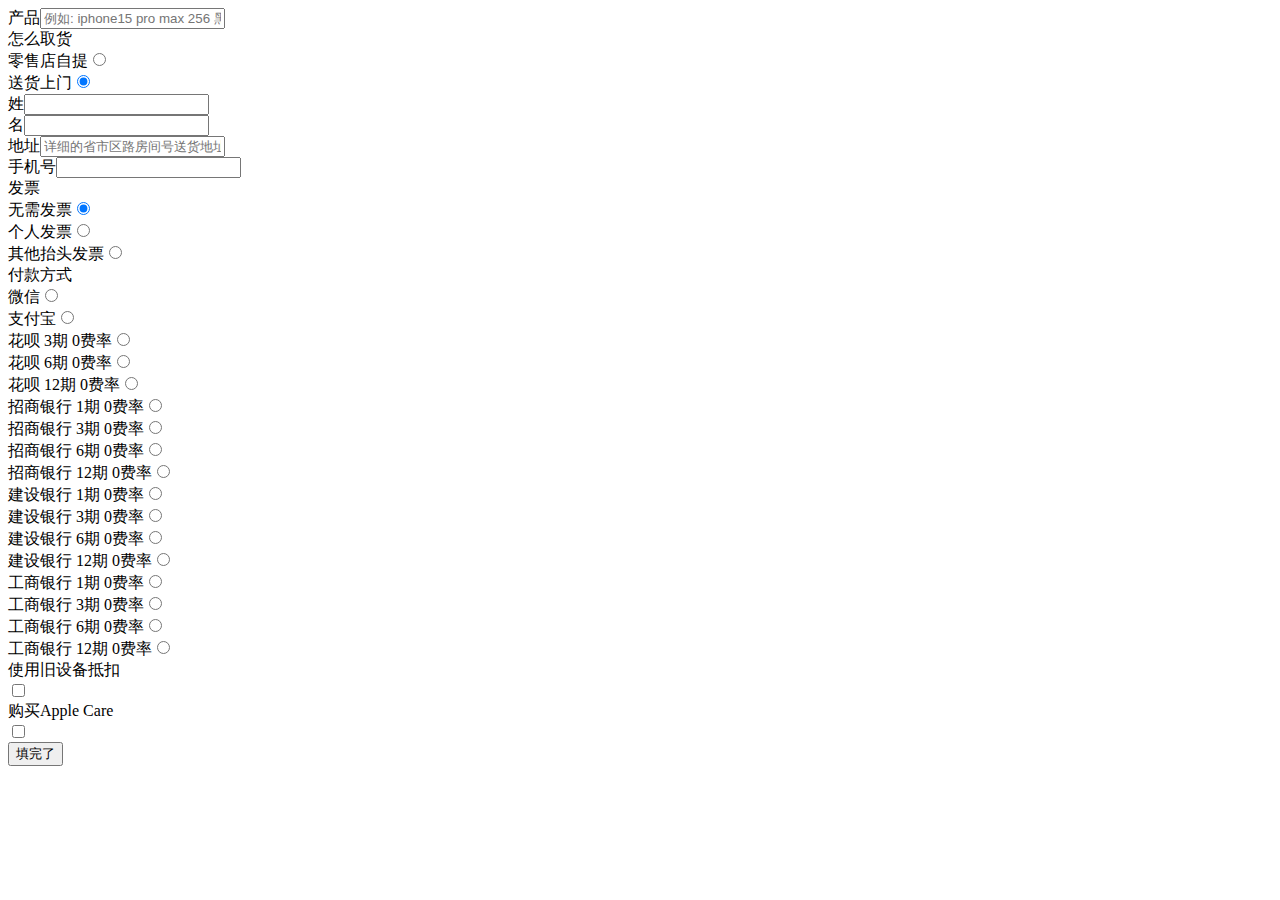
==== index.html @ c781537c "update" ====
<!DOCTYPE html><html lang="en"><head><meta charSet="utf-8"/><meta name="viewport" content="width=device-width, initial-scale=1"/><link rel="stylesheet" href="/applebuy/_next/static/css/be2eb49763d7c27f.css" crossorigin="" data-precedence="next"/><link rel="preload" href="/applebuy/_next/static/chunks/webpack-e5d4c5f846458bd5.js" as="script" fetchPriority="low" crossorigin=""/><script src="/applebuy/_next/static/chunks/fd9d1056-d9a18e37b76d597b.js" async="" crossorigin=""></script><script src="/applebuy/_next/static/chunks/864-b6a7422dbf17555c.js" async="" crossorigin=""></script><script src="/applebuy/_next/static/chunks/main-app-2933dd3526860661.js" async="" crossorigin=""></script><title>买点儿啥</title><meta name="description" content="买买买"/><link rel="icon" href="/applebuy/favicon.ico" type="image/x-icon" sizes="16x16"/><script src="/applebuy/_next/static/chunks/polyfills-c67a75d1b6f99dc8.js" crossorigin="" noModule=""></script></head><body><div class="page_form__Ou5d6"><div class="page_form-item__Nl5Ft"><span class="page_label__2GA72">产品</span><input placeholder="例如: iphone15 pro max 256 黑色" class="page_form-input___ZRIh" value=""/></div><div class="page_form-item__Nl5Ft"><span class="page_label__2GA72">怎么取货</span><div class="page_radio-group__tCvtd"><div class="page_radio-item__fL2ll">零售店自提<input type="radio" class="page_radio-input__zUNp5"/></div><div class="page_radio-item__fL2ll">送货上门<input type="radio" class="page_radio-input__zUNp5" checked=""/></div></div></div><div class="page_form-item__Nl5Ft"><span class="page_label__2GA72">姓</span><input placeholder="" class="page_form-input___ZRIh" value=""/></div><div class="page_form-item__Nl5Ft"><span class="page_label__2GA72">名</span><input placeholder="" class="page_form-input___ZRIh" value=""/></div><div class="page_form-item__Nl5Ft"><span class="page_label__2GA72">地址</span><input placeholder="详细的省市区路房间号送货地址" class="page_form-input___ZRIh" value=""/></div><div class="page_form-item__Nl5Ft"><span class="page_label__2GA72">手机号</span><input inputMode="decimal" class="page_form-input___ZRIh" value=""/></div><div class="page_form-item__Nl5Ft"><span class="page_label__2GA72">发票</span><div class="page_radio-group__tCvtdpage_col__kYZW_"><div class="page_radio-item__fL2ll">无需发票<input type="radio" class="page_radio-input__zUNp5" checked=""/></div><div class="page_radio-item__fL2ll">个人发票<input type="radio" class="page_radio-input__zUNp5"/></div><div class="page_radio-item__fL2ll">其他抬头发票<input type="radio" class="page_radio-input__zUNp5"/></div></div></div><div class="page_form-item__Nl5Ft"><span class="page_label__2GA72">付款方式</span><div class="page_radio-group__tCvtdpage_col__kYZW_"><div class="page_radio-item__fL2ll">微信<input type="radio" class="page_radio-input__zUNp5"/></div><div class="page_radio-item__fL2ll">支付宝<input type="radio" class="page_radio-input__zUNp5"/></div><div class="page_radio-item__fL2ll">花呗 3期 0费率<input type="radio" class="page_radio-input__zUNp5"/></div><div class="page_radio-item__fL2ll">花呗 6期 0费率<input type="radio" class="page_radio-input__zUNp5"/></div><div class="page_radio-item__fL2ll">花呗 12期 0费率<input type="radio" class="page_radio-input__zUNp5"/></div><div class="page_radio-item__fL2ll">招商银行 1期 0费率<input type="radio" class="page_radio-input__zUNp5"/></div><div class="page_radio-item__fL2ll">招商银行 3期 0费率<input type="radio" class="page_radio-input__zUNp5"/></div><div class="page_radio-item__fL2ll">招商银行 6期 0费率<input type="radio" class="page_radio-input__zUNp5"/></div><div class="page_radio-item__fL2ll">招商银行 12期 0费率<input type="radio" class="page_radio-input__zUNp5"/></div><div class="page_radio-item__fL2ll">建设银行 1期 0费率<input type="radio" class="page_radio-input__zUNp5"/></div><div class="page_radio-item__fL2ll">建设银行 3期 0费率<input type="radio" class="page_radio-input__zUNp5"/></div><div class="page_radio-item__fL2ll">建设银行 6期 0费率<input type="radio" class="page_radio-input__zUNp5"/></div><div class="page_radio-item__fL2ll">建设银行 12期 0费率<input type="radio" class="page_radio-input__zUNp5"/></div><div class="page_radio-item__fL2ll">工商银行 1期 0费率<input type="radio" class="page_radio-input__zUNp5"/></div><div class="page_radio-item__fL2ll">工商银行 3期 0费率<input type="radio" class="page_radio-input__zUNp5"/></div><div class="page_radio-item__fL2ll">工商银行 6期 0费率<input type="radio" class="page_radio-input__zUNp5"/></div><div class="page_radio-item__fL2ll">工商银行 12期 0费率<input type="radio" class="page_radio-input__zUNp5"/></div></div></div><div class="page_form-item__Nl5Ft"><span class="page_label__2GA72">使用旧设备抵扣</span><div><input type="checkbox"/></div></div><div class="page_form-item__Nl5Ft"><span class="page_label__2GA72">购买Apple Care</span><div><input type="checkbox"/></div></div><button class="page_submit__oMfyQ">填完了</button></div><script src="/applebuy/_next/static/chunks/webpack-e5d4c5f846458bd5.js" crossorigin="" async=""></script><script>(self.__next_f=self.__next_f||[]).push([0]);self.__next_f.push([2,null])</script><script>self.__next_f.push([1,"0:\"$L1\"\n"])</script><script>self.__next_f.push([1,"2:HL[\"/applebuy/_next/static/css/be2eb49763d7c27f.css\",\"style\",{\"crossOrigin\":\"\"}]\n"])</script><script>self.__next_f.push([1,"3:I{\"id\":6054,\"chunks\":[\"272:static/chunks/webpack-e5d4c5f846458bd5.js\",\"971:static/chunks/fd9d1056-d9a18e37b76d597b.js\",\"864:static/chunks/864-b6a7422dbf17555c.js\"],\"name\":\"\",\"async\":false}\n5:I{\"id\":1729,\"chunks\":[\"272:static/chunks/webpack-e5d4c5f846458bd5.js\",\"971:static/chunks/fd9d1056-d9a18e37b76d597b.js\",\"864:static/chunks/864-b6a7422dbf17555c.js\"],\"name\":\"\",\"async\":false}\n6:I{\"id\":1443,\"chunks\":[\"272:static/chunks/webpack-e5d4c5f846458bd5.js\",\"971:static/chunks/fd9d1056-d9a18e37b76d597b.js\",\"864:stat"])</script><script>self.__next_f.push([1,"ic/chunks/864-b6a7422dbf17555c.js\"],\"name\":\"\",\"async\":false}\n7:I{\"id\":8639,\"chunks\":[\"272:static/chunks/webpack-e5d4c5f846458bd5.js\",\"971:static/chunks/fd9d1056-d9a18e37b76d597b.js\",\"864:static/chunks/864-b6a7422dbf17555c.js\"],\"name\":\"\",\"async\":false}\n9:I{\"id\":5146,\"chunks\":[\"272:static/chunks/webpack-e5d4c5f846458bd5.js\",\"971:static/chunks/fd9d1056-d9a18e37b76d597b.js\",\"864:static/chunks/864-b6a7422dbf17555c.js\"],\"name\":\"\",\"async\":false}\na:I{\"id\":1295,\"chunks\":[\"931:static/chunks/app/page-5a55b51ed782a804."])</script><script>self.__next_f.push([1,"js\"],\"name\":\"\",\"async\":false}\n"])</script><script>self.__next_f.push([1,"1:[[],[\"$\",\"$L3\",null,{\"buildId\":\"qVtO4z3PIQ7p7tgYSZ5m8\",\"assetPrefix\":\"/applebuy\",\"initialCanonicalUrl\":\"/\",\"initialTree\":[\"\",{\"children\":[\"__PAGE__\",{}]},\"$undefined\",\"$undefined\",true],\"initialHead\":[false,\"$L4\"],\"globalErrorComponent\":\"$5\",\"children\":[null,[\"$\",\"html\",null,{\"lang\":\"en\",\"children\":[\"$\",\"body\",null,{\"children\":[\"$\",\"$L6\",null,{\"parallelRouterKey\":\"children\",\"segmentPath\":[\"children\"],\"loading\":\"$undefined\",\"loadingStyles\":\"$undefined\",\"hasLoading\":false,\"error\":\"$undefined\",\"errorStyles\":\"$undefined\",\"template\":[\"$\",\"$L7\",null,{}],\"templateStyles\":\"$undefined\",\"notFound\":[[\"$\",\"title\",null,{\"children\":\"404: This page could not be found.\"}],[\"$\",\"div\",null,{\"style\":{\"fontFamily\":\"system-ui,\\\"Segoe UI\\\",Roboto,Helvetica,Arial,sans-serif,\\\"Apple Color Emoji\\\",\\\"Segoe UI Emoji\\\"\",\"height\":\"100vh\",\"textAlign\":\"center\",\"display\":\"flex\",\"flexDirection\":\"column\",\"alignItems\":\"center\",\"justifyContent\":\"center\"},\"children\":[\"$\",\"div\",null,{\"children\":[[\"$\",\"style\",null,{\"dangerouslySetInnerHTML\":{\"__html\":\"body{color:#000;background:#fff;margin:0}.next-error-h1{border-right:1px solid rgba(0,0,0,.3)}@media (prefers-color-scheme:dark){body{color:#fff;background:#000}.next-error-h1{border-right:1px solid rgba(255,255,255,.3)}}\"}}],[\"$\",\"h1\",null,{\"className\":\"next-error-h1\",\"style\":{\"display\":\"inline-block\",\"margin\":\"0 20px 0 0\",\"padding\":\"0 23px 0 0\",\"fontSize\":24,\"fontWeight\":500,\"verticalAlign\":\"top\",\"lineHeight\":\"49px\"},\"children\":\"404\"}],[\"$\",\"div\",null,{\"style\":{\"display\":\"inline-block\"},\"children\":[\"$\",\"h2\",null,{\"style\":{\"fontSize\":14,\"fontWeight\":400,\"lineHeight\":\"49px\",\"margin\":0},\"children\":\"This page could not be found.\"}]}]]}]}]],\"notFoundStyles\":[],\"childProp\":{\"current\":[\"$L8\",[\"$\",\"$L9\",null,{\"propsForComponent\":{\"params\":{}},\"Component\":\"$a\",\"isStaticGeneration\":true}],null],\"segment\":\"__PAGE__\"},\"styles\":[[\"$\",\"link\",\"0\",{\"rel\":\"stylesheet\",\"href\":\"/applebuy/_next/static/css/be2eb49763d7c27f.css\",\"precedence\":\"next\",\"crossOrigin\":\"\"}]]}]}]}],null]}]]\n"])</script><script>self.__next_f.push([1,"4:[[\"$\",\"meta\",\"0\",{\"charSet\":\"utf-8\"}],[\"$\",\"title\",\"1\",{\"children\":\"买点儿啥\"}],[\"$\",\"meta\",\"2\",{\"name\":\"description\",\"content\":\"买买买\"}],[\"$\",\"meta\",\"3\",{\"name\":\"viewport\",\"content\":\"width=device-width, initial-scale=1\"}],[\"$\",\"link\",\"4\",{\"rel\":\"icon\",\"href\":\"/applebuy/favicon.ico\",\"type\":\"image/x-icon\",\"sizes\":\"16x16\"}]]\n8:null\n"])</script></body></html>
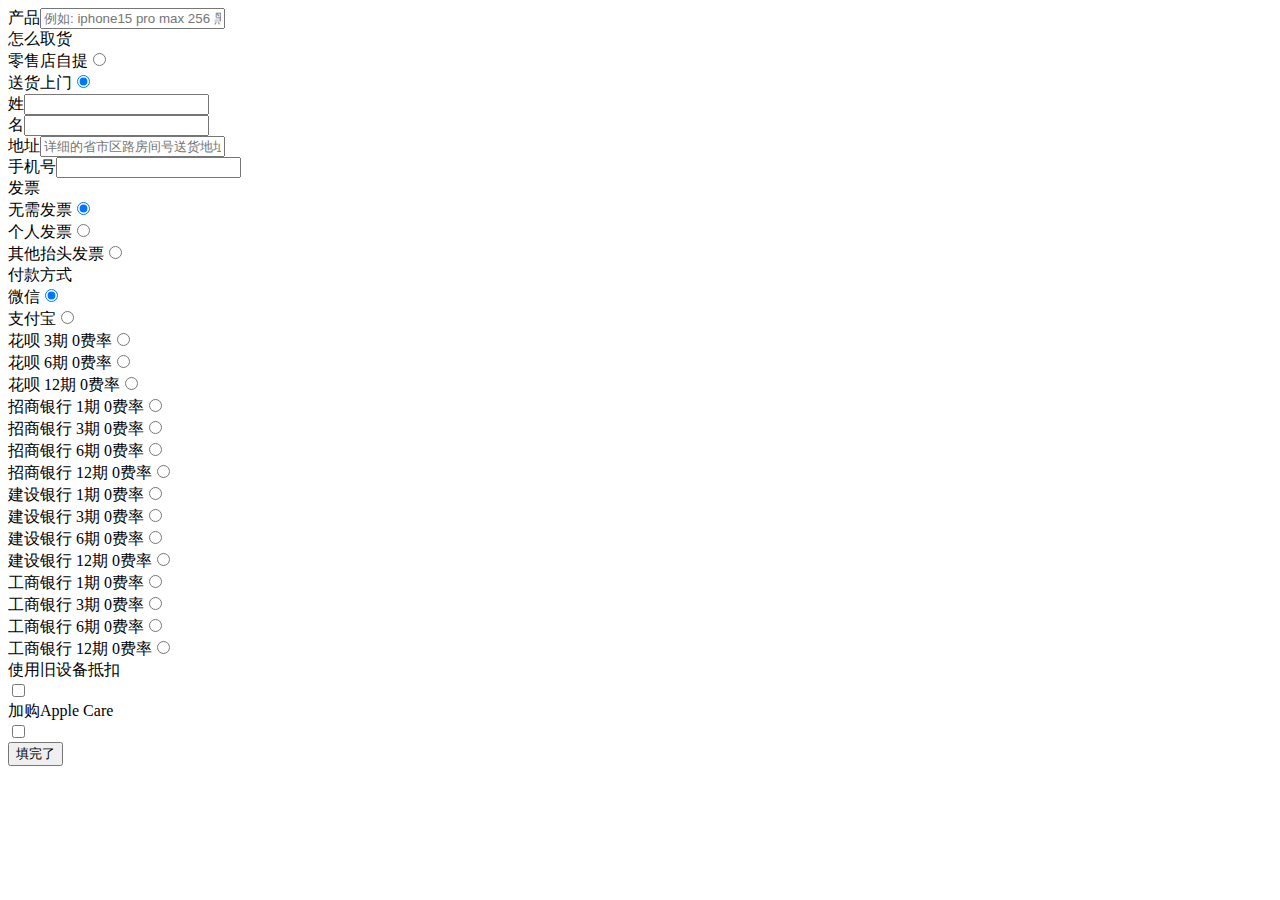
==== commit 1fa0fcc6: "update" ====
--- a/index.html
+++ b/index.html
@@ -1 +1 @@
-<!DOCTYPE html><html lang="en"><head><meta charSet="utf-8"/><meta name="viewport" content="width=device-width, initial-scale=1"/><link rel="stylesheet" href="/applebuy/_next/static/css/be2eb49763d7c27f.css" crossorigin="" data-precedence="next"/><link rel="preload" href="/applebuy/_next/static/chunks/webpack-e5d4c5f846458bd5.js" as="script" fetchPriority="low" crossorigin=""/><script src="/applebuy/_next/static/chunks/fd9d1056-d9a18e37b76d597b.js" async="" crossorigin=""></script><script src="/applebuy/_next/static/chunks/864-b6a7422dbf17555c.js" async="" crossorigin=""></script><script src="/applebuy/_next/static/chunks/main-app-2933dd3526860661.js" async="" crossorigin=""></script><title>买点儿啥</title><meta name="description" content="买买买"/><link rel="icon" href="/applebuy/favicon.ico" type="image/x-icon" sizes="16x16"/><script src="/applebuy/_next/static/chunks/polyfills-c67a75d1b6f99dc8.js" crossorigin="" noModule=""></script></head><body><div class="page_form__Ou5d6"><div class="page_form-item__Nl5Ft"><span class="page_label__2GA72">产品</span><input placeholder="例如: iphone15 pro max 256 黑色" class="page_form-input___ZRIh" value=""/></div><div class="page_form-item__Nl5Ft"><span class="page_label__2GA72">怎么取货</span><div class="page_radio-group__tCvtd"><div class="page_radio-item__fL2ll">零售店自提<input type="radio" class="page_radio-input__zUNp5"/></div><div class="page_radio-item__fL2ll">送货上门<input type="radio" class="page_radio-input__zUNp5" checked=""/></div></div></div><div class="page_form-item__Nl5Ft"><span class="page_label__2GA72">姓</span><input placeholder="" class="page_form-input___ZRIh" value=""/></div><div class="page_form-item__Nl5Ft"><span class="page_label__2GA72">名</span><input placeholder="" class="page_form-input___ZRIh" value=""/></div><div class="page_form-item__Nl5Ft"><span class="page_label__2GA72">地址</span><input placeholder="详细的省市区路房间号送货地址" class="page_form-input___ZRIh" value=""/></div><div class="page_form-item__Nl5Ft"><span class="page_label__2GA72">手机号</span><input inputMode="decimal" class="page_form-input___ZRIh" value=""/></div><div class="page_form-item__Nl5Ft"><span class="page_label__2GA72">发票</span><div class="page_radio-group__tCvtdpage_col__kYZW_"><div class="page_radio-item__fL2ll">无需发票<input type="radio" class="page_radio-input__zUNp5" checked=""/></div><div class="page_radio-item__fL2ll">个人发票<input type="radio" class="page_radio-input__zUNp5"/></div><div class="page_radio-item__fL2ll">其他抬头发票<input type="radio" class="page_radio-input__zUNp5"/></div></div></div><div class="page_form-item__Nl5Ft"><span class="page_label__2GA72">付款方式</span><div class="page_radio-group__tCvtdpage_col__kYZW_"><div class="page_radio-item__fL2ll">微信<input type="radio" class="page_radio-input__zUNp5"/></div><div class="page_radio-item__fL2ll">支付宝<input type="radio" class="page_radio-input__zUNp5"/></div><div class="page_radio-item__fL2ll">花呗 3期 0费率<input type="radio" class="page_radio-input__zUNp5"/></div><div class="page_radio-item__fL2ll">花呗 6期 0费率<input type="radio" class="page_radio-input__zUNp5"/></div><div class="page_radio-item__fL2ll">花呗 12期 0费率<input type="radio" class="page_radio-input__zUNp5"/></div><div class="page_radio-item__fL2ll">招商银行 1期 0费率<input type="radio" class="page_radio-input__zUNp5"/></div><div class="page_radio-item__fL2ll">招商银行 3期 0费率<input type="radio" class="page_radio-input__zUNp5"/></div><div class="page_radio-item__fL2ll">招商银行 6期 0费率<input type="radio" class="page_radio-input__zUNp5"/></div><div class="page_radio-item__fL2ll">招商银行 12期 0费率<input type="radio" class="page_radio-input__zUNp5"/></div><div class="page_radio-item__fL2ll">建设银行 1期 0费率<input type="radio" class="page_radio-input__zUNp5"/></div><div class="page_radio-item__fL2ll">建设银行 3期 0费率<input type="radio" class="page_radio-input__zUNp5"/></div><div class="page_radio-item__fL2ll">建设银行 6期 0费率<input type="radio" class="page_radio-input__zUNp5"/></div><div class="page_radio-item__fL2ll">建设银行 12期 0费率<input type="radio" class="page_radio-input__zUNp5"/></div><div class="page_radio-item__fL2ll">工商银行 1期 0费率<input type="radio" class="page_radio-input__zUNp5"/></div><div class="page_radio-item__fL2ll">工商银行 3期 0费率<input type="radio" class="page_radio-input__zUNp5"/></div><div class="page_radio-item__fL2ll">工商银行 6期 0费率<input type="radio" class="page_radio-input__zUNp5"/></div><div class="page_radio-item__fL2ll">工商银行 12期 0费率<input type="radio" class="page_radio-input__zUNp5"/></div></div></div><div class="page_form-item__Nl5Ft"><span class="page_label__2GA72">使用旧设备抵扣</span><div><input type="checkbox"/></div></div><div class="page_form-item__Nl5Ft"><span class="page_label__2GA72">购买Apple Care</span><div><input type="checkbox"/></div></div><button class="page_submit__oMfyQ">填完了</button></div><script src="/applebuy/_next/static/chunks/webpack-e5d4c5f846458bd5.js" crossorigin="" async=""></script><script>(self.__next_f=self.__next_f||[]).push([0]);self.__next_f.push([2,null])</script><script>self.__next_f.push([1,"0:\"$L1\"\n"])</script><script>self.__next_f.push([1,"2:HL[\"/applebuy/_next/static/css/be2eb49763d7c27f.css\",\"style\",{\"crossOrigin\":\"\"}]\n"])</script><script>self.__next_f.push([1,"3:I{\"id\":6054,\"chunks\":[\"272:static/chunks/webpack-e5d4c5f846458bd5.js\",\"971:static/chunks/fd9d1056-d9a18e37b76d597b.js\",\"864:static/chunks/864-b6a7422dbf17555c.js\"],\"name\":\"\",\"async\":false}\n5:I{\"id\":1729,\"chunks\":[\"272:static/chunks/webpack-e5d4c5f846458bd5.js\",\"971:static/chunks/fd9d1056-d9a18e37b76d597b.js\",\"864:static/chunks/864-b6a7422dbf17555c.js\"],\"name\":\"\",\"async\":false}\n6:I{\"id\":1443,\"chunks\":[\"272:static/chunks/webpack-e5d4c5f846458bd5.js\",\"971:static/chunks/fd9d1056-d9a18e37b76d597b.js\",\"864:stat"])</script><script>self.__next_f.push([1,"ic/chunks/864-b6a7422dbf17555c.js\"],\"name\":\"\",\"async\":false}\n7:I{\"id\":8639,\"chunks\":[\"272:static/chunks/webpack-e5d4c5f846458bd5.js\",\"971:static/chunks/fd9d1056-d9a18e37b76d597b.js\",\"864:static/chunks/864-b6a7422dbf17555c.js\"],\"name\":\"\",\"async\":false}\n9:I{\"id\":5146,\"chunks\":[\"272:static/chunks/webpack-e5d4c5f846458bd5.js\",\"971:static/chunks/fd9d1056-d9a18e37b76d597b.js\",\"864:static/chunks/864-b6a7422dbf17555c.js\"],\"name\":\"\",\"async\":false}\na:I{\"id\":1295,\"chunks\":[\"931:static/chunks/app/page-5a55b51ed782a804."])</script><script>self.__next_f.push([1,"js\"],\"name\":\"\",\"async\":false}\n"])</script><script>self.__next_f.push([1,"1:[[],[\"$\",\"$L3\",null,{\"buildId\":\"qVtO4z3PIQ7p7tgYSZ5m8\",\"assetPrefix\":\"/applebuy\",\"initialCanonicalUrl\":\"/\",\"initialTree\":[\"\",{\"children\":[\"__PAGE__\",{}]},\"$undefined\",\"$undefined\",true],\"initialHead\":[false,\"$L4\"],\"globalErrorComponent\":\"$5\",\"children\":[null,[\"$\",\"html\",null,{\"lang\":\"en\",\"children\":[\"$\",\"body\",null,{\"children\":[\"$\",\"$L6\",null,{\"parallelRouterKey\":\"children\",\"segmentPath\":[\"children\"],\"loading\":\"$undefined\",\"loadingStyles\":\"$undefined\",\"hasLoading\":false,\"error\":\"$undefined\",\"errorStyles\":\"$undefined\",\"template\":[\"$\",\"$L7\",null,{}],\"templateStyles\":\"$undefined\",\"notFound\":[[\"$\",\"title\",null,{\"children\":\"404: This page could not be found.\"}],[\"$\",\"div\",null,{\"style\":{\"fontFamily\":\"system-ui,\\\"Segoe UI\\\",Roboto,Helvetica,Arial,sans-serif,\\\"Apple Color Emoji\\\",\\\"Segoe UI Emoji\\\"\",\"height\":\"100vh\",\"textAlign\":\"center\",\"display\":\"flex\",\"flexDirection\":\"column\",\"alignItems\":\"center\",\"justifyContent\":\"center\"},\"children\":[\"$\",\"div\",null,{\"children\":[[\"$\",\"style\",null,{\"dangerouslySetInnerHTML\":{\"__html\":\"body{color:#000;background:#fff;margin:0}.next-error-h1{border-right:1px solid rgba(0,0,0,.3)}@media (prefers-color-scheme:dark){body{color:#fff;background:#000}.next-error-h1{border-right:1px solid rgba(255,255,255,.3)}}\"}}],[\"$\",\"h1\",null,{\"className\":\"next-error-h1\",\"style\":{\"display\":\"inline-block\",\"margin\":\"0 20px 0 0\",\"padding\":\"0 23px 0 0\",\"fontSize\":24,\"fontWeight\":500,\"verticalAlign\":\"top\",\"lineHeight\":\"49px\"},\"children\":\"404\"}],[\"$\",\"div\",null,{\"style\":{\"display\":\"inline-block\"},\"children\":[\"$\",\"h2\",null,{\"style\":{\"fontSize\":14,\"fontWeight\":400,\"lineHeight\":\"49px\",\"margin\":0},\"children\":\"This page could not be found.\"}]}]]}]}]],\"notFoundStyles\":[],\"childProp\":{\"current\":[\"$L8\",[\"$\",\"$L9\",null,{\"propsForComponent\":{\"params\":{}},\"Component\":\"$a\",\"isStaticGeneration\":true}],null],\"segment\":\"__PAGE__\"},\"styles\":[[\"$\",\"link\",\"0\",{\"rel\":\"stylesheet\",\"href\":\"/applebuy/_next/static/css/be2eb49763d7c27f.css\",\"precedence\":\"next\",\"crossOrigin\":\"\"}]]}]}]}],null]}]]\n"])</script><script>self.__next_f.push([1,"4:[[\"$\",\"meta\",\"0\",{\"charSet\":\"utf-8\"}],[\"$\",\"title\",\"1\",{\"children\":\"买点儿啥\"}],[\"$\",\"meta\",\"2\",{\"name\":\"description\",\"content\":\"买买买\"}],[\"$\",\"meta\",\"3\",{\"name\":\"viewport\",\"content\":\"width=device-width, initial-scale=1\"}],[\"$\",\"link\",\"4\",{\"rel\":\"icon\",\"href\":\"/applebuy/favicon.ico\",\"type\":\"image/x-icon\",\"sizes\":\"16x16\"}]]\n8:null\n"])</script></body></html>+<!DOCTYPE html><html lang="en"><head><meta charSet="utf-8"/><meta name="viewport" content="width=device-width, initial-scale=1"/><link rel="stylesheet" href="/applebuy/_next/static/css/85dfd1b0355b8777.css" crossorigin="" data-precedence="next"/><link rel="preload" href="/applebuy/_next/static/chunks/webpack-6e9fcbcc669b8786.js" as="script" fetchPriority="low" crossorigin=""/><script src="/applebuy/_next/static/chunks/fd9d1056-d9a18e37b76d597b.js" async="" crossorigin=""></script><script src="/applebuy/_next/static/chunks/864-b6a7422dbf17555c.js" async="" crossorigin=""></script><script src="/applebuy/_next/static/chunks/main-app-2933dd3526860661.js" async="" crossorigin=""></script><title>买点儿啥</title><meta name="description" content="买买买"/><link rel="icon" href="/applebuy/favicon.ico" type="image/x-icon" sizes="16x16"/><script src="/applebuy/_next/static/chunks/polyfills-c67a75d1b6f99dc8.js" crossorigin="" noModule=""></script></head><body><div class="page_form__Ou5d6"><div class="page_form-item__Nl5Ft"><span class="page_label__2GA72">产品</span><input placeholder="例如: iphone15 pro max 256 黑色" class="page_form-input___ZRIh" value=""/></div><div class="page_form-item__Nl5Ft"><span class="page_label__2GA72">怎么取货</span><div class="page_radio-group__tCvtd"><div class="page_radio-item__fL2ll">零售店自提<input type="radio" class="page_radio-input__zUNp5"/></div><div class="page_radio-item__fL2ll">送货上门<input type="radio" class="page_radio-input__zUNp5" checked=""/></div></div></div><div class="page_form-item__Nl5Ft"><span class="page_label__2GA72">姓</span><input placeholder="" class="page_form-input___ZRIh" value=""/></div><div class="page_form-item__Nl5Ft"><span class="page_label__2GA72">名</span><input placeholder="" class="page_form-input___ZRIh" value=""/></div><div class="page_form-item__Nl5Ft"><span class="page_label__2GA72">地址</span><input placeholder="详细的省市区路房间号送货地址" class="page_form-input___ZRIh" value=""/></div><div class="page_form-item__Nl5Ft"><span class="page_label__2GA72">手机号</span><input inputMode="decimal" class="page_form-input___ZRIh" value=""/></div><div class="page_form-item__Nl5Ft"><span class="page_label__2GA72">发票</span><div class="page_radio-group__tCvtdpage_col__kYZW_"><div class="page_radio-item__fL2ll">无需发票<input type="radio" class="page_radio-input__zUNp5" checked=""/></div><div class="page_radio-item__fL2ll">个人发票<input type="radio" class="page_radio-input__zUNp5"/></div><div class="page_radio-item__fL2ll">其他抬头发票<input type="radio" class="page_radio-input__zUNp5"/></div></div></div><div class="page_form-item__Nl5Ft"><span class="page_label__2GA72">付款方式</span><div class="page_radio-group__tCvtdpage_col__kYZW_"><div class="page_radio-item__fL2ll">微信<input type="radio" class="page_radio-input__zUNp5" checked=""/></div><div class="page_radio-item__fL2ll">支付宝<input type="radio" class="page_radio-input__zUNp5"/></div><div class="page_radio-item__fL2ll">花呗 3期 0费率<input type="radio" class="page_radio-input__zUNp5"/></div><div class="page_radio-item__fL2ll">花呗 6期 0费率<input type="radio" class="page_radio-input__zUNp5"/></div><div class="page_radio-item__fL2ll">花呗 12期 0费率<input type="radio" class="page_radio-input__zUNp5"/></div><div class="page_radio-item__fL2ll">招商银行 1期 0费率<input type="radio" class="page_radio-input__zUNp5"/></div><div class="page_radio-item__fL2ll">招商银行 3期 0费率<input type="radio" class="page_radio-input__zUNp5"/></div><div class="page_radio-item__fL2ll">招商银行 6期 0费率<input type="radio" class="page_radio-input__zUNp5"/></div><div class="page_radio-item__fL2ll">招商银行 12期 0费率<input type="radio" class="page_radio-input__zUNp5"/></div><div class="page_radio-item__fL2ll">建设银行 1期 0费率<input type="radio" class="page_radio-input__zUNp5"/></div><div class="page_radio-item__fL2ll">建设银行 3期 0费率<input type="radio" class="page_radio-input__zUNp5"/></div><div class="page_radio-item__fL2ll">建设银行 6期 0费率<input type="radio" class="page_radio-input__zUNp5"/></div><div class="page_radio-item__fL2ll">建设银行 12期 0费率<input type="radio" class="page_radio-input__zUNp5"/></div><div class="page_radio-item__fL2ll">工商银行 1期 0费率<input type="radio" class="page_radio-input__zUNp5"/></div><div class="page_radio-item__fL2ll">工商银行 3期 0费率<input type="radio" class="page_radio-input__zUNp5"/></div><div class="page_radio-item__fL2ll">工商银行 6期 0费率<input type="radio" class="page_radio-input__zUNp5"/></div><div class="page_radio-item__fL2ll">工商银行 12期 0费率<input type="radio" class="page_radio-input__zUNp5"/></div></div></div><div class="page_form-item__Nl5Ft"><span class="page_label__2GA72">使用旧设备抵扣</span><div><input type="checkbox"/></div></div><div class="page_form-item__Nl5Ft"><span class="page_label__2GA72">加购Apple Care</span><div><input type="checkbox"/></div></div><button class="page_submit__oMfyQ">填完了</button></div><script src="/applebuy/_next/static/chunks/webpack-6e9fcbcc669b8786.js" crossorigin="" async=""></script><script>(self.__next_f=self.__next_f||[]).push([0]);self.__next_f.push([2,null])</script><script>self.__next_f.push([1,"0:\"$L1\"\n"])</script><script>self.__next_f.push([1,"2:HL[\"/applebuy/_next/static/css/85dfd1b0355b8777.css\",\"style\",{\"crossOrigin\":\"\"}]\n"])</script><script>self.__next_f.push([1,"3:I{\"id\":6054,\"chunks\":[\"272:static/chunks/webpack-6e9fcbcc669b8786.js\",\"971:static/chunks/fd9d1056-d9a18e37b76d597b.js\",\"864:static/chunks/864-b6a7422dbf17555c.js\"],\"name\":\"\",\"async\":false}\n5:I{\"id\":1729,\"chunks\":[\"272:static/chunks/webpack-6e9fcbcc669b8786.js\",\"971:static/chunks/fd9d1056-d9a18e37b76d597b.js\",\"864:static/chunks/864-b6a7422dbf17555c.js\"],\"name\":\"\",\"async\":false}\n6:I{\"id\":1443,\"chunks\":[\"272:static/chunks/webpack-6e9fcbcc669b8786.js\",\"971:static/chunks/fd9d1056-d9a18e37b76d597b.js\",\"864:stat"])</script><script>self.__next_f.push([1,"ic/chunks/864-b6a7422dbf17555c.js\"],\"name\":\"\",\"async\":false}\n7:I{\"id\":8639,\"chunks\":[\"272:static/chunks/webpack-6e9fcbcc669b8786.js\",\"971:static/chunks/fd9d1056-d9a18e37b76d597b.js\",\"864:static/chunks/864-b6a7422dbf17555c.js\"],\"name\":\"\",\"async\":false}\n9:I{\"id\":5146,\"chunks\":[\"272:static/chunks/webpack-6e9fcbcc669b8786.js\",\"971:static/chunks/fd9d1056-d9a18e37b76d597b.js\",\"864:static/chunks/864-b6a7422dbf17555c.js\"],\"name\":\"\",\"async\":false}\na:I{\"id\":1295,\"chunks\":[\"931:static/chunks/app/page-d11fdaaa8b858f7c."])</script><script>self.__next_f.push([1,"js\"],\"name\":\"\",\"async\":false}\n"])</script><script>self.__next_f.push([1,"1:[[],[\"$\",\"$L3\",null,{\"buildId\":\"GwrdigRHKgSfJd6H-priQ\",\"assetPrefix\":\"/applebuy\",\"initialCanonicalUrl\":\"/\",\"initialTree\":[\"\",{\"children\":[\"__PAGE__\",{}]},\"$undefined\",\"$undefined\",true],\"initialHead\":[false,\"$L4\"],\"globalErrorComponent\":\"$5\",\"children\":[null,[\"$\",\"html\",null,{\"lang\":\"en\",\"children\":[\"$\",\"body\",null,{\"children\":[\"$\",\"$L6\",null,{\"parallelRouterKey\":\"children\",\"segmentPath\":[\"children\"],\"loading\":\"$undefined\",\"loadingStyles\":\"$undefined\",\"hasLoading\":false,\"error\":\"$undefined\",\"errorStyles\":\"$undefined\",\"template\":[\"$\",\"$L7\",null,{}],\"templateStyles\":\"$undefined\",\"notFound\":[[\"$\",\"title\",null,{\"children\":\"404: This page could not be found.\"}],[\"$\",\"div\",null,{\"style\":{\"fontFamily\":\"system-ui,\\\"Segoe UI\\\",Roboto,Helvetica,Arial,sans-serif,\\\"Apple Color Emoji\\\",\\\"Segoe UI Emoji\\\"\",\"height\":\"100vh\",\"textAlign\":\"center\",\"display\":\"flex\",\"flexDirection\":\"column\",\"alignItems\":\"center\",\"justifyContent\":\"center\"},\"children\":[\"$\",\"div\",null,{\"children\":[[\"$\",\"style\",null,{\"dangerouslySetInnerHTML\":{\"__html\":\"body{color:#000;background:#fff;margin:0}.next-error-h1{border-right:1px solid rgba(0,0,0,.3)}@media (prefers-color-scheme:dark){body{color:#fff;background:#000}.next-error-h1{border-right:1px solid rgba(255,255,255,.3)}}\"}}],[\"$\",\"h1\",null,{\"className\":\"next-error-h1\",\"style\":{\"display\":\"inline-block\",\"margin\":\"0 20px 0 0\",\"padding\":\"0 23px 0 0\",\"fontSize\":24,\"fontWeight\":500,\"verticalAlign\":\"top\",\"lineHeight\":\"49px\"},\"children\":\"404\"}],[\"$\",\"div\",null,{\"style\":{\"display\":\"inline-block\"},\"children\":[\"$\",\"h2\",null,{\"style\":{\"fontSize\":14,\"fontWeight\":400,\"lineHeight\":\"49px\",\"margin\":0},\"children\":\"This page could not be found.\"}]}]]}]}]],\"notFoundStyles\":[],\"childProp\":{\"current\":[\"$L8\",[\"$\",\"$L9\",null,{\"propsForComponent\":{\"params\":{}},\"Component\":\"$a\",\"isStaticGeneration\":true}],null],\"segment\":\"__PAGE__\"},\"styles\":[[\"$\",\"link\",\"0\",{\"rel\":\"stylesheet\",\"href\":\"/applebuy/_next/static/css/85dfd1b0355b8777.css\",\"precedence\":\"next\",\"crossOrigin\":\"\"}]]}]}]}],null]}]]\n"])</script><script>self.__next_f.push([1,"4:[[\"$\",\"meta\",\"0\",{\"charSet\":\"utf-8\"}],[\"$\",\"title\",\"1\",{\"children\":\"买点儿啥\"}],[\"$\",\"meta\",\"2\",{\"name\":\"description\",\"content\":\"买买买\"}],[\"$\",\"meta\",\"3\",{\"name\":\"viewport\",\"content\":\"width=device-width, initial-scale=1\"}],[\"$\",\"link\",\"4\",{\"rel\":\"icon\",\"href\":\"/applebuy/favicon.ico\",\"type\":\"image/x-icon\",\"sizes\":\"16x16\"}]]\n8:null\n"])</script></body></html>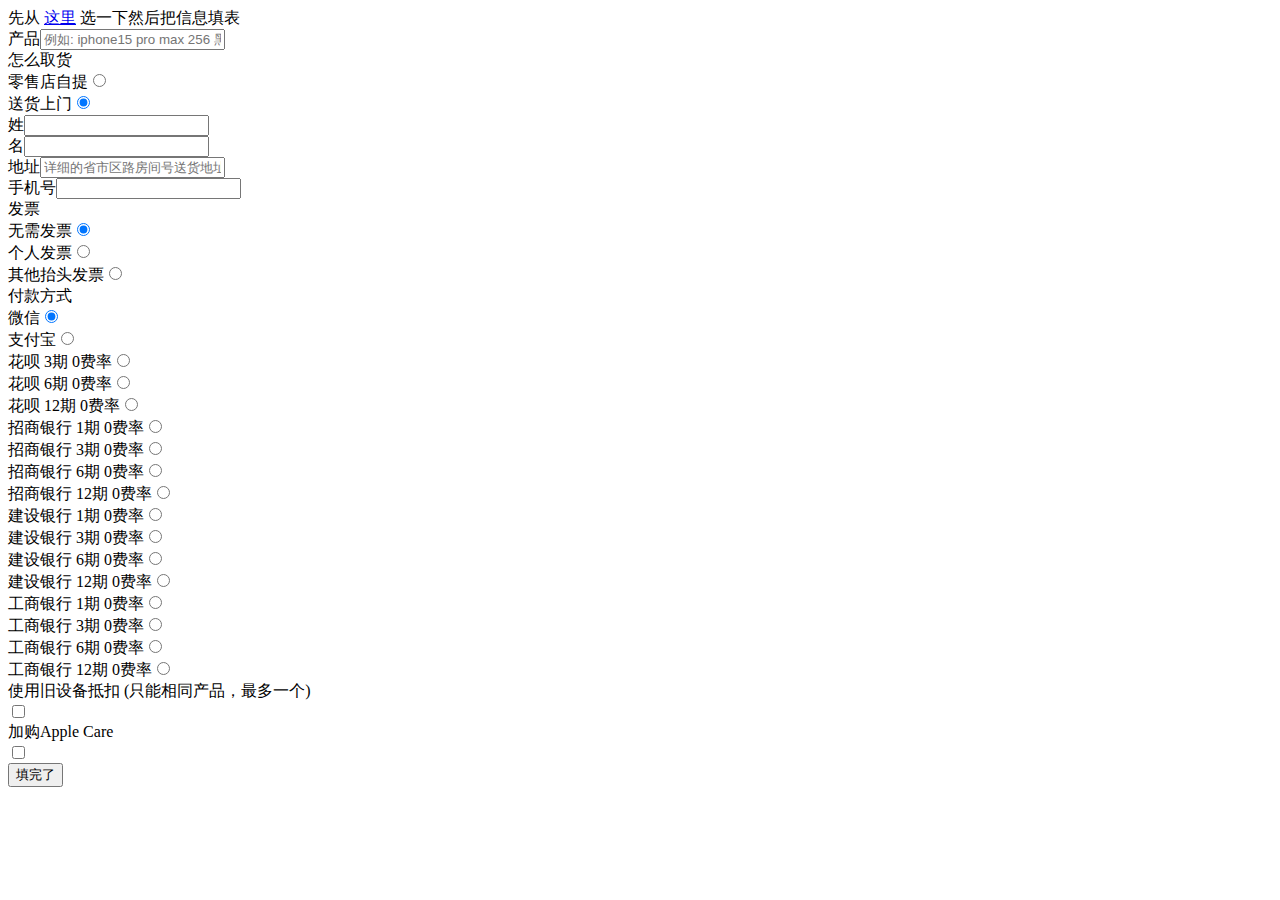
==== commit 1b3e10d0: "update" ====
--- a/index.html
+++ b/index.html
@@ -1 +1 @@
-<!DOCTYPE html><html lang="en"><head><meta charSet="utf-8"/><meta name="viewport" content="width=device-width, initial-scale=1"/><link rel="stylesheet" href="/applebuy/_next/static/css/85dfd1b0355b8777.css" crossorigin="" data-precedence="next"/><link rel="preload" href="/applebuy/_next/static/chunks/webpack-6e9fcbcc669b8786.js" as="script" fetchPriority="low" crossorigin=""/><script src="/applebuy/_next/static/chunks/fd9d1056-d9a18e37b76d597b.js" async="" crossorigin=""></script><script src="/applebuy/_next/static/chunks/864-b6a7422dbf17555c.js" async="" crossorigin=""></script><script src="/applebuy/_next/static/chunks/main-app-2933dd3526860661.js" async="" crossorigin=""></script><title>买点儿啥</title><meta name="description" content="买买买"/><link rel="icon" href="/applebuy/favicon.ico" type="image/x-icon" sizes="16x16"/><script src="/applebuy/_next/static/chunks/polyfills-c67a75d1b6f99dc8.js" crossorigin="" noModule=""></script></head><body><div class="page_form__Ou5d6"><div class="page_form-item__Nl5Ft"><span class="page_label__2GA72">产品</span><input placeholder="例如: iphone15 pro max 256 黑色" class="page_form-input___ZRIh" value=""/></div><div class="page_form-item__Nl5Ft"><span class="page_label__2GA72">怎么取货</span><div class="page_radio-group__tCvtd"><div class="page_radio-item__fL2ll">零售店自提<input type="radio" class="page_radio-input__zUNp5"/></div><div class="page_radio-item__fL2ll">送货上门<input type="radio" class="page_radio-input__zUNp5" checked=""/></div></div></div><div class="page_form-item__Nl5Ft"><span class="page_label__2GA72">姓</span><input placeholder="" class="page_form-input___ZRIh" value=""/></div><div class="page_form-item__Nl5Ft"><span class="page_label__2GA72">名</span><input placeholder="" class="page_form-input___ZRIh" value=""/></div><div class="page_form-item__Nl5Ft"><span class="page_label__2GA72">地址</span><input placeholder="详细的省市区路房间号送货地址" class="page_form-input___ZRIh" value=""/></div><div class="page_form-item__Nl5Ft"><span class="page_label__2GA72">手机号</span><input inputMode="decimal" class="page_form-input___ZRIh" value=""/></div><div class="page_form-item__Nl5Ft"><span class="page_label__2GA72">发票</span><div class="page_radio-group__tCvtdpage_col__kYZW_"><div class="page_radio-item__fL2ll">无需发票<input type="radio" class="page_radio-input__zUNp5" checked=""/></div><div class="page_radio-item__fL2ll">个人发票<input type="radio" class="page_radio-input__zUNp5"/></div><div class="page_radio-item__fL2ll">其他抬头发票<input type="radio" class="page_radio-input__zUNp5"/></div></div></div><div class="page_form-item__Nl5Ft"><span class="page_label__2GA72">付款方式</span><div class="page_radio-group__tCvtdpage_col__kYZW_"><div class="page_radio-item__fL2ll">微信<input type="radio" class="page_radio-input__zUNp5" checked=""/></div><div class="page_radio-item__fL2ll">支付宝<input type="radio" class="page_radio-input__zUNp5"/></div><div class="page_radio-item__fL2ll">花呗 3期 0费率<input type="radio" class="page_radio-input__zUNp5"/></div><div class="page_radio-item__fL2ll">花呗 6期 0费率<input type="radio" class="page_radio-input__zUNp5"/></div><div class="page_radio-item__fL2ll">花呗 12期 0费率<input type="radio" class="page_radio-input__zUNp5"/></div><div class="page_radio-item__fL2ll">招商银行 1期 0费率<input type="radio" class="page_radio-input__zUNp5"/></div><div class="page_radio-item__fL2ll">招商银行 3期 0费率<input type="radio" class="page_radio-input__zUNp5"/></div><div class="page_radio-item__fL2ll">招商银行 6期 0费率<input type="radio" class="page_radio-input__zUNp5"/></div><div class="page_radio-item__fL2ll">招商银行 12期 0费率<input type="radio" class="page_radio-input__zUNp5"/></div><div class="page_radio-item__fL2ll">建设银行 1期 0费率<input type="radio" class="page_radio-input__zUNp5"/></div><div class="page_radio-item__fL2ll">建设银行 3期 0费率<input type="radio" class="page_radio-input__zUNp5"/></div><div class="page_radio-item__fL2ll">建设银行 6期 0费率<input type="radio" class="page_radio-input__zUNp5"/></div><div class="page_radio-item__fL2ll">建设银行 12期 0费率<input type="radio" class="page_radio-input__zUNp5"/></div><div class="page_radio-item__fL2ll">工商银行 1期 0费率<input type="radio" class="page_radio-input__zUNp5"/></div><div class="page_radio-item__fL2ll">工商银行 3期 0费率<input type="radio" class="page_radio-input__zUNp5"/></div><div class="page_radio-item__fL2ll">工商银行 6期 0费率<input type="radio" class="page_radio-input__zUNp5"/></div><div class="page_radio-item__fL2ll">工商银行 12期 0费率<input type="radio" class="page_radio-input__zUNp5"/></div></div></div><div class="page_form-item__Nl5Ft"><span class="page_label__2GA72">使用旧设备抵扣</span><div><input type="checkbox"/></div></div><div class="page_form-item__Nl5Ft"><span class="page_label__2GA72">加购Apple Care</span><div><input type="checkbox"/></div></div><button class="page_submit__oMfyQ">填完了</button></div><script src="/applebuy/_next/static/chunks/webpack-6e9fcbcc669b8786.js" crossorigin="" async=""></script><script>(self.__next_f=self.__next_f||[]).push([0]);self.__next_f.push([2,null])</script><script>self.__next_f.push([1,"0:\"$L1\"\n"])</script><script>self.__next_f.push([1,"2:HL[\"/applebuy/_next/static/css/85dfd1b0355b8777.css\",\"style\",{\"crossOrigin\":\"\"}]\n"])</script><script>self.__next_f.push([1,"3:I{\"id\":6054,\"chunks\":[\"272:static/chunks/webpack-6e9fcbcc669b8786.js\",\"971:static/chunks/fd9d1056-d9a18e37b76d597b.js\",\"864:static/chunks/864-b6a7422dbf17555c.js\"],\"name\":\"\",\"async\":false}\n5:I{\"id\":1729,\"chunks\":[\"272:static/chunks/webpack-6e9fcbcc669b8786.js\",\"971:static/chunks/fd9d1056-d9a18e37b76d597b.js\",\"864:static/chunks/864-b6a7422dbf17555c.js\"],\"name\":\"\",\"async\":false}\n6:I{\"id\":1443,\"chunks\":[\"272:static/chunks/webpack-6e9fcbcc669b8786.js\",\"971:static/chunks/fd9d1056-d9a18e37b76d597b.js\",\"864:stat"])</script><script>self.__next_f.push([1,"ic/chunks/864-b6a7422dbf17555c.js\"],\"name\":\"\",\"async\":false}\n7:I{\"id\":8639,\"chunks\":[\"272:static/chunks/webpack-6e9fcbcc669b8786.js\",\"971:static/chunks/fd9d1056-d9a18e37b76d597b.js\",\"864:static/chunks/864-b6a7422dbf17555c.js\"],\"name\":\"\",\"async\":false}\n9:I{\"id\":5146,\"chunks\":[\"272:static/chunks/webpack-6e9fcbcc669b8786.js\",\"971:static/chunks/fd9d1056-d9a18e37b76d597b.js\",\"864:static/chunks/864-b6a7422dbf17555c.js\"],\"name\":\"\",\"async\":false}\na:I{\"id\":1295,\"chunks\":[\"931:static/chunks/app/page-d11fdaaa8b858f7c."])</script><script>self.__next_f.push([1,"js\"],\"name\":\"\",\"async\":false}\n"])</script><script>self.__next_f.push([1,"1:[[],[\"$\",\"$L3\",null,{\"buildId\":\"GwrdigRHKgSfJd6H-priQ\",\"assetPrefix\":\"/applebuy\",\"initialCanonicalUrl\":\"/\",\"initialTree\":[\"\",{\"children\":[\"__PAGE__\",{}]},\"$undefined\",\"$undefined\",true],\"initialHead\":[false,\"$L4\"],\"globalErrorComponent\":\"$5\",\"children\":[null,[\"$\",\"html\",null,{\"lang\":\"en\",\"children\":[\"$\",\"body\",null,{\"children\":[\"$\",\"$L6\",null,{\"parallelRouterKey\":\"children\",\"segmentPath\":[\"children\"],\"loading\":\"$undefined\",\"loadingStyles\":\"$undefined\",\"hasLoading\":false,\"error\":\"$undefined\",\"errorStyles\":\"$undefined\",\"template\":[\"$\",\"$L7\",null,{}],\"templateStyles\":\"$undefined\",\"notFound\":[[\"$\",\"title\",null,{\"children\":\"404: This page could not be found.\"}],[\"$\",\"div\",null,{\"style\":{\"fontFamily\":\"system-ui,\\\"Segoe UI\\\",Roboto,Helvetica,Arial,sans-serif,\\\"Apple Color Emoji\\\",\\\"Segoe UI Emoji\\\"\",\"height\":\"100vh\",\"textAlign\":\"center\",\"display\":\"flex\",\"flexDirection\":\"column\",\"alignItems\":\"center\",\"justifyContent\":\"center\"},\"children\":[\"$\",\"div\",null,{\"children\":[[\"$\",\"style\",null,{\"dangerouslySetInnerHTML\":{\"__html\":\"body{color:#000;background:#fff;margin:0}.next-error-h1{border-right:1px solid rgba(0,0,0,.3)}@media (prefers-color-scheme:dark){body{color:#fff;background:#000}.next-error-h1{border-right:1px solid rgba(255,255,255,.3)}}\"}}],[\"$\",\"h1\",null,{\"className\":\"next-error-h1\",\"style\":{\"display\":\"inline-block\",\"margin\":\"0 20px 0 0\",\"padding\":\"0 23px 0 0\",\"fontSize\":24,\"fontWeight\":500,\"verticalAlign\":\"top\",\"lineHeight\":\"49px\"},\"children\":\"404\"}],[\"$\",\"div\",null,{\"style\":{\"display\":\"inline-block\"},\"children\":[\"$\",\"h2\",null,{\"style\":{\"fontSize\":14,\"fontWeight\":400,\"lineHeight\":\"49px\",\"margin\":0},\"children\":\"This page could not be found.\"}]}]]}]}]],\"notFoundStyles\":[],\"childProp\":{\"current\":[\"$L8\",[\"$\",\"$L9\",null,{\"propsForComponent\":{\"params\":{}},\"Component\":\"$a\",\"isStaticGeneration\":true}],null],\"segment\":\"__PAGE__\"},\"styles\":[[\"$\",\"link\",\"0\",{\"rel\":\"stylesheet\",\"href\":\"/applebuy/_next/static/css/85dfd1b0355b8777.css\",\"precedence\":\"next\",\"crossOrigin\":\"\"}]]}]}]}],null]}]]\n"])</script><script>self.__next_f.push([1,"4:[[\"$\",\"meta\",\"0\",{\"charSet\":\"utf-8\"}],[\"$\",\"title\",\"1\",{\"children\":\"买点儿啥\"}],[\"$\",\"meta\",\"2\",{\"name\":\"description\",\"content\":\"买买买\"}],[\"$\",\"meta\",\"3\",{\"name\":\"viewport\",\"content\":\"width=device-width, initial-scale=1\"}],[\"$\",\"link\",\"4\",{\"rel\":\"icon\",\"href\":\"/applebuy/favicon.ico\",\"type\":\"image/x-icon\",\"sizes\":\"16x16\"}]]\n8:null\n"])</script></body></html>+<!DOCTYPE html><html lang="en"><head><meta charSet="utf-8"/><meta name="viewport" content="width=device-width, initial-scale=1"/><link rel="stylesheet" href="/applebuy/_next/static/css/85dfd1b0355b8777.css" crossorigin="" data-precedence="next"/><link rel="preload" href="/applebuy/_next/static/chunks/webpack-6e9fcbcc669b8786.js" as="script" fetchPriority="low" crossorigin=""/><script src="/applebuy/_next/static/chunks/fd9d1056-d9a18e37b76d597b.js" async="" crossorigin=""></script><script src="/applebuy/_next/static/chunks/864-b6a7422dbf17555c.js" async="" crossorigin=""></script><script src="/applebuy/_next/static/chunks/main-app-2933dd3526860661.js" async="" crossorigin=""></script><title>买点儿啥</title><meta name="description" content="买买买"/><link rel="icon" href="/applebuy/favicon.ico" type="image/x-icon" sizes="16x16"/><script src="/applebuy/_next/static/chunks/polyfills-c67a75d1b6f99dc8.js" crossorigin="" noModule=""></script></head><body><div class="page_form__Ou5d6"><div class="page_form-item__Nl5Ft"><span>先从 <span><a href="https://www.apple.com.cn/store" target="_blank">这里</a> 选一下然后把信息填表</span></span></div><div class="page_form-item__Nl5Ft"><span class="page_label__2GA72">产品</span><input placeholder="例如: iphone15 pro max 256 黑色" class="page_form-input___ZRIh" value=""/></div><div class="page_form-item__Nl5Ft"><span class="page_label__2GA72">怎么取货</span><div class="page_radio-group__tCvtd"><div class="page_radio-item__fL2ll">零售店自提<input type="radio" class="page_radio-input__zUNp5"/></div><div class="page_radio-item__fL2ll">送货上门<input type="radio" class="page_radio-input__zUNp5" checked=""/></div></div></div><div class="page_form-item__Nl5Ft"><span class="page_label__2GA72">姓</span><input placeholder="" class="page_form-input___ZRIh" value=""/></div><div class="page_form-item__Nl5Ft"><span class="page_label__2GA72">名</span><input placeholder="" class="page_form-input___ZRIh" value=""/></div><div class="page_form-item__Nl5Ft"><span class="page_label__2GA72">地址</span><input placeholder="详细的省市区路房间号送货地址" class="page_form-input___ZRIh" value=""/></div><div class="page_form-item__Nl5Ft"><span class="page_label__2GA72">手机号</span><input inputMode="decimal" class="page_form-input___ZRIh" value=""/></div><div class="page_form-item__Nl5Ft"><span class="page_label__2GA72">发票</span><div class="page_radio-group__tCvtdpage_col__kYZW_"><div class="page_radio-item__fL2ll">无需发票<input type="radio" class="page_radio-input__zUNp5" checked=""/></div><div class="page_radio-item__fL2ll">个人发票<input type="radio" class="page_radio-input__zUNp5"/></div><div class="page_radio-item__fL2ll">其他抬头发票<input type="radio" class="page_radio-input__zUNp5"/></div></div></div><div class="page_form-item__Nl5Ft"><span class="page_label__2GA72">付款方式</span><div class="page_radio-group__tCvtdpage_col__kYZW_"><div class="page_radio-item__fL2ll">微信<input type="radio" class="page_radio-input__zUNp5" checked=""/></div><div class="page_radio-item__fL2ll">支付宝<input type="radio" class="page_radio-input__zUNp5"/></div><div class="page_radio-item__fL2ll">花呗 3期 0费率<input type="radio" class="page_radio-input__zUNp5"/></div><div class="page_radio-item__fL2ll">花呗 6期 0费率<input type="radio" class="page_radio-input__zUNp5"/></div><div class="page_radio-item__fL2ll">花呗 12期 0费率<input type="radio" class="page_radio-input__zUNp5"/></div><div class="page_radio-item__fL2ll">招商银行 1期 0费率<input type="radio" class="page_radio-input__zUNp5"/></div><div class="page_radio-item__fL2ll">招商银行 3期 0费率<input type="radio" class="page_radio-input__zUNp5"/></div><div class="page_radio-item__fL2ll">招商银行 6期 0费率<input type="radio" class="page_radio-input__zUNp5"/></div><div class="page_radio-item__fL2ll">招商银行 12期 0费率<input type="radio" class="page_radio-input__zUNp5"/></div><div class="page_radio-item__fL2ll">建设银行 1期 0费率<input type="radio" class="page_radio-input__zUNp5"/></div><div class="page_radio-item__fL2ll">建设银行 3期 0费率<input type="radio" class="page_radio-input__zUNp5"/></div><div class="page_radio-item__fL2ll">建设银行 6期 0费率<input type="radio" class="page_radio-input__zUNp5"/></div><div class="page_radio-item__fL2ll">建设银行 12期 0费率<input type="radio" class="page_radio-input__zUNp5"/></div><div class="page_radio-item__fL2ll">工商银行 1期 0费率<input type="radio" class="page_radio-input__zUNp5"/></div><div class="page_radio-item__fL2ll">工商银行 3期 0费率<input type="radio" class="page_radio-input__zUNp5"/></div><div class="page_radio-item__fL2ll">工商银行 6期 0费率<input type="radio" class="page_radio-input__zUNp5"/></div><div class="page_radio-item__fL2ll">工商银行 12期 0费率<input type="radio" class="page_radio-input__zUNp5"/></div></div></div><div class="page_form-item__Nl5Ft"><span class="page_label__2GA72">使用旧设备抵扣 (只能相同产品，最多一个)</span><div><input type="checkbox"/></div></div><div class="page_form-item__Nl5Ft"><span class="page_label__2GA72">加购Apple Care</span><div><input type="checkbox"/></div></div><button class="page_submit__oMfyQ">填完了</button></div><script src="/applebuy/_next/static/chunks/webpack-6e9fcbcc669b8786.js" crossorigin="" async=""></script><script>(self.__next_f=self.__next_f||[]).push([0]);self.__next_f.push([2,null])</script><script>self.__next_f.push([1,"0:\"$L1\"\n"])</script><script>self.__next_f.push([1,"2:HL[\"/applebuy/_next/static/css/85dfd1b0355b8777.css\",\"style\",{\"crossOrigin\":\"\"}]\n"])</script><script>self.__next_f.push([1,"3:I{\"id\":6054,\"chunks\":[\"272:static/chunks/webpack-6e9fcbcc669b8786.js\",\"971:static/chunks/fd9d1056-d9a18e37b76d597b.js\",\"864:static/chunks/864-b6a7422dbf17555c.js\"],\"name\":\"\",\"async\":false}\n5:I{\"id\":1729,\"chunks\":[\"272:static/chunks/webpack-6e9fcbcc669b8786.js\",\"971:static/chunks/fd9d1056-d9a18e37b76d597b.js\",\"864:static/chunks/864-b6a7422dbf17555c.js\"],\"name\":\"\",\"async\":false}\n6:I{\"id\":1443,\"chunks\":[\"272:static/chunks/webpack-6e9fcbcc669b8786.js\",\"971:static/chunks/fd9d1056-d9a18e37b76d597b.js\",\"864:stat"])</script><script>self.__next_f.push([1,"ic/chunks/864-b6a7422dbf17555c.js\"],\"name\":\"\",\"async\":false}\n7:I{\"id\":8639,\"chunks\":[\"272:static/chunks/webpack-6e9fcbcc669b8786.js\",\"971:static/chunks/fd9d1056-d9a18e37b76d597b.js\",\"864:static/chunks/864-b6a7422dbf17555c.js\"],\"name\":\"\",\"async\":false}\n9:I{\"id\":5146,\"chunks\":[\"272:static/chunks/webpack-6e9fcbcc669b8786.js\",\"971:static/chunks/fd9d1056-d9a18e37b76d597b.js\",\"864:static/chunks/864-b6a7422dbf17555c.js\"],\"name\":\"\",\"async\":false}\na:I{\"id\":1295,\"chunks\":[\"931:static/chunks/app/page-e36a970b2cfc74ba."])</script><script>self.__next_f.push([1,"js\"],\"name\":\"\",\"async\":false}\n"])</script><script>self.__next_f.push([1,"1:[[],[\"$\",\"$L3\",null,{\"buildId\":\"0dYZvvOHkjB8Dmau9mbV-\",\"assetPrefix\":\"/applebuy\",\"initialCanonicalUrl\":\"/\",\"initialTree\":[\"\",{\"children\":[\"__PAGE__\",{}]},\"$undefined\",\"$undefined\",true],\"initialHead\":[false,\"$L4\"],\"globalErrorComponent\":\"$5\",\"children\":[null,[\"$\",\"html\",null,{\"lang\":\"en\",\"children\":[\"$\",\"body\",null,{\"children\":[\"$\",\"$L6\",null,{\"parallelRouterKey\":\"children\",\"segmentPath\":[\"children\"],\"loading\":\"$undefined\",\"loadingStyles\":\"$undefined\",\"hasLoading\":false,\"error\":\"$undefined\",\"errorStyles\":\"$undefined\",\"template\":[\"$\",\"$L7\",null,{}],\"templateStyles\":\"$undefined\",\"notFound\":[[\"$\",\"title\",null,{\"children\":\"404: This page could not be found.\"}],[\"$\",\"div\",null,{\"style\":{\"fontFamily\":\"system-ui,\\\"Segoe UI\\\",Roboto,Helvetica,Arial,sans-serif,\\\"Apple Color Emoji\\\",\\\"Segoe UI Emoji\\\"\",\"height\":\"100vh\",\"textAlign\":\"center\",\"display\":\"flex\",\"flexDirection\":\"column\",\"alignItems\":\"center\",\"justifyContent\":\"center\"},\"children\":[\"$\",\"div\",null,{\"children\":[[\"$\",\"style\",null,{\"dangerouslySetInnerHTML\":{\"__html\":\"body{color:#000;background:#fff;margin:0}.next-error-h1{border-right:1px solid rgba(0,0,0,.3)}@media (prefers-color-scheme:dark){body{color:#fff;background:#000}.next-error-h1{border-right:1px solid rgba(255,255,255,.3)}}\"}}],[\"$\",\"h1\",null,{\"className\":\"next-error-h1\",\"style\":{\"display\":\"inline-block\",\"margin\":\"0 20px 0 0\",\"padding\":\"0 23px 0 0\",\"fontSize\":24,\"fontWeight\":500,\"verticalAlign\":\"top\",\"lineHeight\":\"49px\"},\"children\":\"404\"}],[\"$\",\"div\",null,{\"style\":{\"display\":\"inline-block\"},\"children\":[\"$\",\"h2\",null,{\"style\":{\"fontSize\":14,\"fontWeight\":400,\"lineHeight\":\"49px\",\"margin\":0},\"children\":\"This page could not be found.\"}]}]]}]}]],\"notFoundStyles\":[],\"childProp\":{\"current\":[\"$L8\",[\"$\",\"$L9\",null,{\"propsForComponent\":{\"params\":{}},\"Component\":\"$a\",\"isStaticGeneration\":true}],null],\"segment\":\"__PAGE__\"},\"styles\":[[\"$\",\"link\",\"0\",{\"rel\":\"stylesheet\",\"href\":\"/applebuy/_next/static/css/85dfd1b0355b8777.css\",\"precedence\":\"next\",\"crossOrigin\":\"\"}]]}]}]}],null]}]]\n"])</script><script>self.__next_f.push([1,"4:[[\"$\",\"meta\",\"0\",{\"charSet\":\"utf-8\"}],[\"$\",\"title\",\"1\",{\"children\":\"买点儿啥\"}],[\"$\",\"meta\",\"2\",{\"name\":\"description\",\"content\":\"买买买\"}],[\"$\",\"meta\",\"3\",{\"name\":\"viewport\",\"content\":\"width=device-width, initial-scale=1\"}],[\"$\",\"link\",\"4\",{\"rel\":\"icon\",\"href\":\"/applebuy/favicon.ico\",\"type\":\"image/x-icon\",\"sizes\":\"16x16\"}]]\n8:null\n"])</script></body></html>